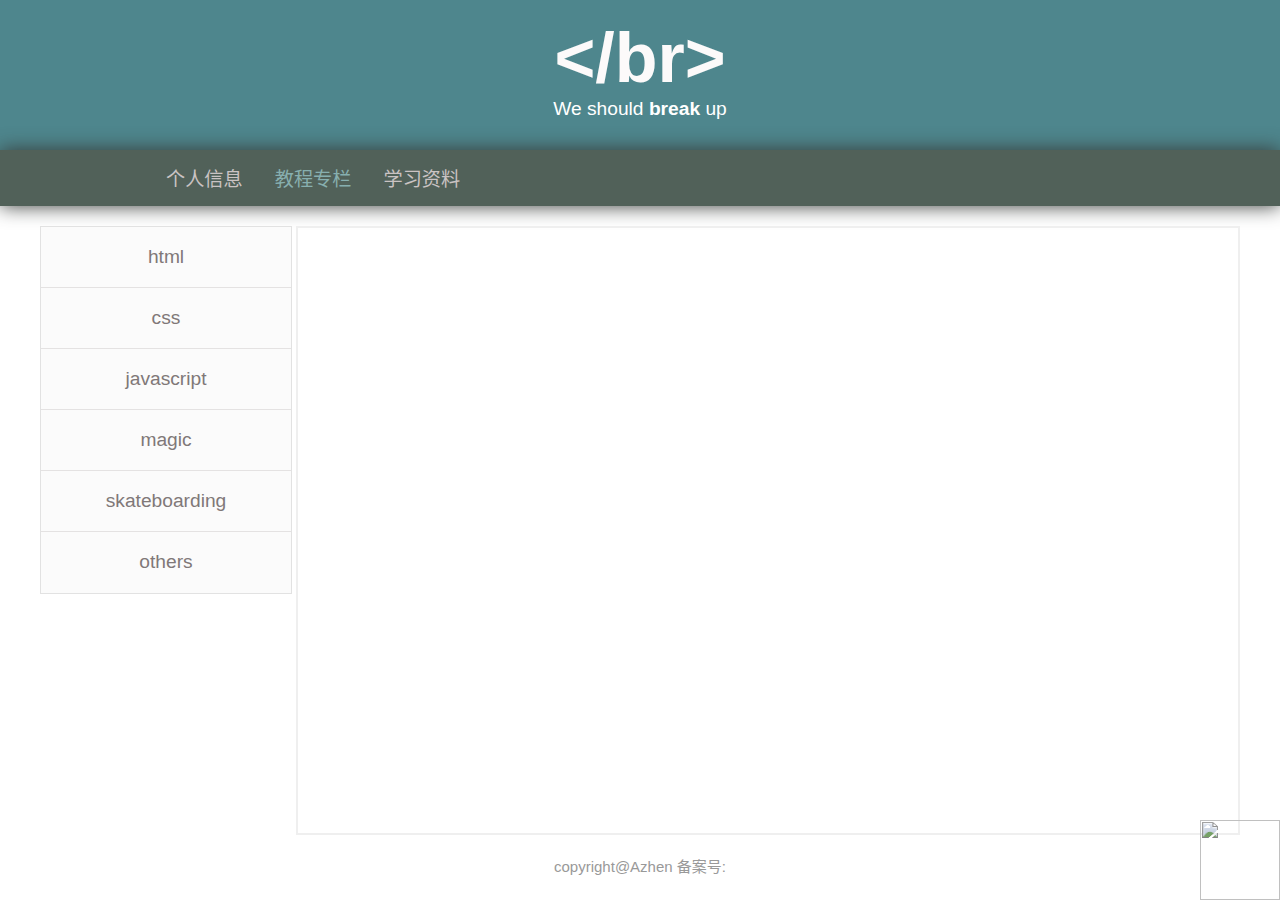
==== mypage2.htm @ 8c121345 "Add files via upload" ====
<!doctype html>
<html lang="en">
 <head>
  <meta charset="UTF-8">
  <meta name="Generator" content="EditPlus®">
  <meta name="Author" content="王震">
  <meta name="Keywords" content="17020031073">
  <meta name="Description" content="计算机科学与技术2班">
  <title>My House</title>
  <script src="myScript.js"></script><!--javascript的引用-->
  <script  src="jquery-3.4.1.min.js"></script><!--jquery最新的库-->
  <link rel="stylesheet" type="text/css" href="myhouse1.css" />
 </head>



<body>
   
<!--头部----------------------->
<div class="container-head"><!--网页最上面的部分--0------->
    <div class="container-head-p">
    <p class="p"><</p><p class="p">/br></p>
</br>
    <p style="font-weight:lighter;">We should <p style="font-weight:900;">break </p></p><p style="font-weight:lighter;">up</p>
</div>
</div>
<!--导航栏------------------------>
<div class="manu">
    <ul>
        <li ><a  id="grxx" href="mypage1.htm">个人信息</a></li>
        <li><a id="jczl" href="mypage2.htm"style="color:rgb(135, 175, 175)">教程专栏</a></li>
      
        <li><a id="zlxz" href="mypage3.php">学习资料</a></li>
        </ul>
</div>
<!--内容部分-------------------->
<div class="main">
    <div class="siderbarleft2">
        <div class="teach" ><a class="teacha" href="https://www.runoob.com/html/html-tutorial.html" target="iframe_a">html</a></div>
        <div class="teach"><a class="teacha" href="https://www.runoob.com/css/css-tutorial.html" target="iframe_a">css</a></div>
        <div class="teach"><a class="teacha" href="https://www.runoob.com/js/js-tutorial.html" target="iframe_a">javascript</a></div>
        <div class="teach"><a class="teacha" href="http://www.magicyou.net/" target="iframe_a">magic</a></div>
        <div class="teach"><a class="teacha" href="http://www.whatsupmag.cn/" target="iframe_a">skateboarding</a></div>
        <div class="other"><a class="teacha" href="http://wikipedia.moesalih.com/" target="iframe_a">others</a></div>
    </div>

    <div class="siderbarright2" >
        <iframe  scrolling="no" name="iframe_a" src="https://www.runoob.com/html/html-tutorial.html" width="940px" height="600px" frameborder="0"></iframe>
    </div>
</div>
<!--末尾部分-->
<div id="bottom">
    <p class="copyright">copyright@Azhen 备案号:</p>
</div>

 <img id="azhen" src="images/azhen.jpg" >
 <img onmouseover="In()" onmouseout="Out()" src="images/weixin.png" style="filter:grayscale(50%); width: 80px; height: 80px;position: fixed;bottom: 0;right: 0;">
  
</body>
</html>
---- myhouse1.css ----
body {
    margin: 0;
    font-size: 1.2em;
    font-family: Helvetica Neue,Helvetica,PingFang SC,Hiragino Sans GB,Microsoft YaHei,Noto Sans CJK SC,WenQuanYi Micro Hei,Arial,sans-serif;
    

	

}
.container-head /******头部样式*****/
{
	height: 150px;
	width:100%;
	min-width: 1200px;
	background-color:#4e868d;
	white-space: nowrap;
	text-align: center;
	color:rgb(255, 255, 255);
	user-select:none;
}
.container-head p{display: inline;}
.p{
	

	font-weight:bold;
	color: rgb(252, 250, 250);
	font-size: 70px;


}
.container-head-p{top: 18px;margin: auto;position: relative;	}
.manu
{
	min-width: 1200px;
	margin:0px;
	width:100%;
	background-color: rgb(81, 97, 89);
	box-shadow: 0 0 20px #373b39; 
}
ul {
	position: relative;
    list-style-type: none;
    margin: 0;
	padding: 0;
	overflow: hidden;
	left: 150px;
	width: 80%;
	min-width: 1200px;
}
li
{
	float: left;
}
li a {
    display: block;
    color: rgb(202, 195, 195);
    text-align: center;
    padding: 14px 16px;
	text-decoration: none;
}
.hz
{
	font-family:FangSong,SimHei,Wawati SC,STXingkai, STHupo,Arial, Helvetica, tahoma, verdana, ����, SimSun, ����ϸ��, STXihei, sans-serif;
	font-size:27px;
	text-align:center;
	border-radius: 10px;
	
	margin-left: 50px;
	margin-right: 50px;
	
	position: relative;
	background-color: rgb(255, 255, 255);

	
}


h1 /*****文字样式*****/
{
    
	font-size:27px;
	width: 160px;
    height: 39px;
	margin-top: 14px;
}
.main
{
	width: 1200px;
	top:20px;
	margin: 0 auto;
	position: relative;
	overflow: hidden;
}

.siderbarleft
{  
	width: 250px;
	height: 450px;
	background-color: #fbfbfb;
	text-align: center;
	float: left;
	overflow: hidden;
	margin: auto;
	border-radius: 25px;
	border: 1px solid #efefef;
}
.siderbarmiddle
{  
	width: 1200px;
	float: left;
	overflow: hidden;
	margin: auto;
}


.siderbarright
{
	width: 940px;
	background:url(images/madin.jpg);
	background-repeat:no-repeat;
	background-size:200px 200px;
	background-position: right bottom;
	background-color: rgb(255, 255, 255);
	filter:grayscale(50%);
	float: right;
	position: relative;
	border: 2px solid #efefef;
}
.hp
{
	width:100px;
	background-color: rgb(69, 128, 115);
	height: 100px;
	border-radius: 200px;
	display:inline-block;
	overflow: hidden;
	margin: 20px;
}
#bottom
{
	position: relative;
	top: 20px;
    width: 100%;
    height: 50px;
  
}
#bottom .copyright {
    font-size: 15px;
    color: #999;
    margin: 0 auto;
    width: 100%;
    text-align: center;
	padding: 20px 0;
}
.name
{
	text-align: center;
	color: #646665;
	margin:auto 5px;

}
.information
{
	text-align: center;
	color: #5e5e5e;
	margin:auto 5px;

}

#azhen
{
	background-color: rgb(255, 255, 255);
	box-shadow: 0 0 20px #373b39;  width: 150px; height: 150px; position: fixed;bottom:80px;right: 20px; display: none;
}
div{display: block;}
a, abbr, address, blockquote, body, caption, cite, code, dd, del, dfn, div, dl, dt, em, fieldset, form, h1, h2, h3, h4, h5, h6, html, iframe, img, ins, label, legend, li, object, ol, p, pre, q, small, span, strong, sub, sup, table, tbody, td, tfoot, th, thead, tr, ul {
    border: 0;
    margin: 0;
    padding: 0;
}
.copyright, .fivecol {
    width: 14%;
}
.container, .row, body {
    min-width: 0;
    margin-left: 0;
    margin-right: 0;
    padding-left: 0;
    padding-right: 0;
}
.row{
	width:100%;
	max-width: 1260px;
	min-width: 755px;
	margin:0 auto;
	overflow:hidden;
}
.left-column{
	display: none;
}
.fourcol, .left-column {
    width: 14%;
    display: block;
}

#grxx:hover{
	color: rgb(135, 175, 175);
}

#jczl:hover{
	color: rgb(135, 175, 175);
}

#zlxz:hover{
	color: rgb(135, 175, 175);
}
.word{
	top:20px;
	position: relative;
	margin-left: 120px;
	width: 450px;
	word-spacing: 4px;
	/*border:2px solid #efefef;*/
	padding:auto 50px;
	margin-bottom: 110px;
	font-weight: lighter;
}
.siderbarleft2
{  
	width: 250px;
	
	text-align: center;
	float: left;
	overflow: hidden;
	margin: 0;
	border: 1px solid #e2e2e2;
	background-color: #fbfbfb;
}
.teach{
	width:100%;
	height: 60px;
	text-align: center;
	color: rgb(128, 120, 120);
	border-bottom-style:solid;
	border-width:1px;
	border-color: #e4e2e2;
	line-height:60px;
	padding: auto;
	vertical-align:middle;
}
.other{
	width:100%;
	height: 60px;
	text-align: center;
	color: rgb(128, 120, 120);
	line-height:60px;
	padding: auto;
	margin-bottom: 1px;
}
.teach:hover{
	width:100%;
	height: 60px;
	text-align: center;
	color: rgb(118, 165, 143);
	border-bottom-style:solid;
	border-width:1px;
	border-color: #e4e2e2;
	line-height:60px;
	padding: auto;
	vertical-align:middle;
	text-decoration: underline;
	font-size: 1.1em;
}
.other:hover{
	width:100%;
	height: 60px;
	text-align: center;
	color: rgb(118, 165, 143);
	line-height:60px;
	padding: auto;
	margin-bottom: 1px;
	text-decoration: underline;
	font-size: 1.1em;
}
.teacha{
	text-decoration: none;
	color: rgb(128, 120, 120);
}
.teacha:hover{
	color: rgb(118, 165, 143);
}
.siderbarright2
{
	width: 940px;
	float: right;
	position: relative;
	border: 2px solid #efefef;
}
.link{
	width:800px;
	height: 85px;
	border: 1px solid #dddddd;
	position: relative;
	/*left: 50px;*/
	margin:10px auto;
	border-radius: 10px;
	background-color: #fbfbfb;
	
}
.linkcopy:hover{
	background-color: #c4e2e6;
	color:rgb(42, 85, 56);
	border-color: rgb(42, 85, 56);
}
.linkcopy{
	font-size: 17px;
	position: relative;
	bottom: -20px;
	right:38px;
	float: right;
	padding:2px 25px;
	border: 1px solid rgb(134, 134, 134);
	border-radius: 10px;
	color: rgb(92, 88, 88);
}
.linkname{
	position: relative;
	float: left;
	top:5px;
	left:10px;
	overflow: hidden;
	font-size: 20px;
	color: rgb(92, 88, 88);
	margin-right: 10px;
}
.linksize{
	position: relative;
	float: left;
	top:5px;
	left:200px;
	overflow: hidden;
	font-size: 20px;
	color: rgb(92, 88, 88);
}
.linkcode{
	position: relative;
	margin-left: 200px;
	top:5px;
	left:434px;
	overflow: hidden;
	font-size: 20px;
	color: rgb(92, 88, 88);
}
.linklink{
	position: relative;
	font-size: 20px;
	left:10px;
	margin-top: 17px;
	color: rgb(92, 88, 88);
	border:  0px solid rgb(170, 178, 180);
	padding: 0;
	width: 60px;
	float: left;
}
.magnet {
    margin-top: 7px;
    width: 500px;
	height: 25px;
	text-align: left;
	min-height: 10px;
	font-size: 20px;
    background-color: #fbfbfb;
    border: 0px solid rgb(170, 178, 180);
	border-radius: 4px;
	line-height:20px;
	margin-top: 20px;
	margin-left: 0.5em;
	color: rgb(92, 88, 88);
}
.magnet1{
    margin-top: 7px;
    width: 500px;
	height: 25px;
	text-align: left;
	min-height: 10px;
	font-size: 20px;
    background-color: #fbfbfb;
    border: 0px solid rgb(170, 178, 180);
	border-radius: 4px;
	line-height:20px;
	margin-top: 20px;
	margin-left: 0.5em;
	color: rgb(92, 88, 88);
}
.magnet2{
    margin-top: 7px;
    width: 500px;
	height: 25px;
	text-align: left;
	min-height: 10px;
	font-size: 20px;
    background-color: #fbfbfb;
    border: 0px solid rgb(170, 178, 180);
	border-radius: 4px;
	line-height:20px;
	margin-top: 20px;
	margin-left: 0.5em;
	color: rgb(92, 88, 88);
}
.magnet3{
    margin-top: 7px;
    width: 510px;
	height: 25px;
	text-align: left;
	min-height: 10px;
	font-size: 20px;
    background-color: #fbfbfb;
    border: 0px solid rgb(170, 178, 180);
	border-radius: 4px;
	line-height:20px;
	margin-top: 20px;
	margin-left: 0.5em;
	color: rgb(92, 88, 88);
}
.magnet4{
    margin-top: 7px;
    width: 510px;
	height: 25px;
	text-align: left;
	min-height: 10px;
	font-size: 20px;
    background-color: #fbfbfb;
    border: 0px solid rgb(170, 178, 180);
	border-radius: 4px;
	line-height:20px;
	margin-top: 20px;
	margin-left: 0.5em;
	color: rgb(92, 88, 88);
}
.magnet5{
    margin-top: 7px;
    width: 510px;
	height: 25px;
	text-align: left;
	min-height: 10px;
	font-size: 20px;
    background-color: #fbfbfb;
    border: 0px solid rgb(170, 178, 180);
	border-radius: 4px;
	line-height:20px;
	margin-top: 20px;
	margin-left: 0.5em;
	color: rgb(92, 88, 88);
}
.magnet6{
    margin-top: 7px;
    width: 510px;
	height: 25px;
	text-align: left;
	min-height: 10px;
	font-size: 20px;
    background-color: #fbfbfb;
    border: 0px solid rgb(170, 178, 180);
	border-radius: 4px;
	line-height:20px;
	margin-top: 20px;
	margin-left: 0.5em;
	color: rgb(92, 88, 88);
}
.magnet7{
    margin-top: 7px;
    width: 510px;
	height: 25px;
	text-align: left;
	min-height: 10px;
	font-size: 20px;
    background-color: #fbfbfb;
    border: 0px solid rgb(170, 178, 180);
	border-radius: 4px;
	line-height:20px;
	margin-top: 20px;
	margin-left: 0.5em;
	color: rgb(92, 88, 88);
}
.magnet8{
    margin-top: 7px;
    width: 510px;
	height: 25px;
	text-align: left;
	min-height: 10px;
	font-size: 20px;
    background-color: #fbfbfb;
    border: 0px solid rgb(170, 178, 180);
	border-radius: 4px;
	line-height:20px;
	margin-top: 20px;
	margin-left: 0.5em;
	color: rgb(92, 88, 88);
}




   
textarea {

    -webkit-appearance: textarea;
    background-color: white;
    -webkit-rtl-ordering: logical;
    flex-direction: column;
    resize: none;;
    cursor: text;
    white-space: pre-wrap;
    word-wrap: break-word;
	letter-spacing: normal;
    word-spacing: normal;
    text-transform: none;
    text-indent: 0px;
    text-shadow: none;
	display: inline;
	overflow: auto;
    font-family: inherit;
    font-size: inherit;
	line-height: inherit;
	margin: 0;
    font: inherit;
	color: inherit;
	box-sizing: border-box;

}
#LinknamevalueInput{
	
	position: absolute;
	height: 20px;
	font-size: 20px;
	top:6px;
	left: 66px;
	background-color: #fbfbfb;
	border-width: 1px;
	border-style:none none solid none;
	
}
#LinksizevalueInput{
	
	position: absolute;
	height: 20px;
	font-size: 20px;
	width: 100px;
	left: 456px;
	top:6px;
	background-color: #fbfbfb;
	border-width: 1px;
	border-style:none none solid none;
}
#LinkcodevalueInput{
	position: absolute;
	height: 20px;
	font-size: 20px;
	width: 50px;
	right:30px;
	top:6px;
	background-color: #fbfbfb;
	border-width: 1px;
	border-style:none none solid none;
}
#LinklinkvalueInput{
	position: absolute;
	height: 20px;
	font-size: 20px;
	width: 500px;
	left: 65px;
	bottom:13px;
	background-color: #fbfbfb;
	border-width: 1px;
	border-style:none none solid none;
}
.linknameInput{
	position: absolute;
	float: left;
	top:5px;
	left:10px;
	overflow: hidden;
	font-size: 20px;
	color: rgb(92, 88, 88);
	margin-right: 10px;
}
.linksizeInput{
	position: absolute;

	top:5px;
	left:400px;
	overflow: hidden;
	font-size: 20px;
	color: rgb(92, 88, 88);
}
.linkcopyInput:hover{
	background-color: #c4e2e6;
	color:rgb(42, 85, 56);
	border-color: rgb(42, 85, 56);
}
.linkcopyInput{
	font-size: 17px;
	position: absolute;
	bottom: 8px;
	right:38px;
	float: right;
	padding:2px 25px;
	border: 1px solid rgb(134, 134, 134);
	border-radius: 10px;
	color: rgb(92, 88, 88);
	background-color: #fbfbfb;
}
.linkcodeInput{
	position: absolute;
	font-size: 17px;
	top:5px;
	right: 87px;
	overflow: hidden;
	font-size: 20px;
	color: rgb(92, 88, 88);
}
.linklinkInput{
	position: absolute;
	font-size: 20px;
	left:10px;
	bottom: 12px;
	color: rgb(92, 88, 88);
	
	padding: 0;
	width: 60px;
	float: left;
}
.magnetInput {
    margin-top: 7px;
    width: 500px;
	height: 25px;
	text-align: left;
	min-height: 10px;
	font-size: 20px;
    background-color: rgb(230, 238, 240);
    border: 0px solid rgb(170, 178, 180);
	border-radius: 4px;
	line-height:20px;
	margin-top: 20px;
	margin-left: 0.5em;
	color: rgb(92, 88, 88);
}
.feedback-btn {
	font-size: 14px;
	position: fixed;
	bottom: -3px;
	right: 60px;
	width: auto;
	display:none;
  }
  .fa-angle-up{
	font-family:FontAwesome;
	font-style:normal;
	content:"\f106";}
  .fa{
	display:inline-block;
	font:normal normal normal 14px/1 FontAwesome;
	font-size:inherit;text-rendering:auto;
	-webkit-font-smoothing:antialiased;
	-moz-osx-font-smoothing:grayscale}
  .go-top{border-bottom:1px solid #eee}
#btnplus{
	width: 80px;
	background-color: #4e868d;
}
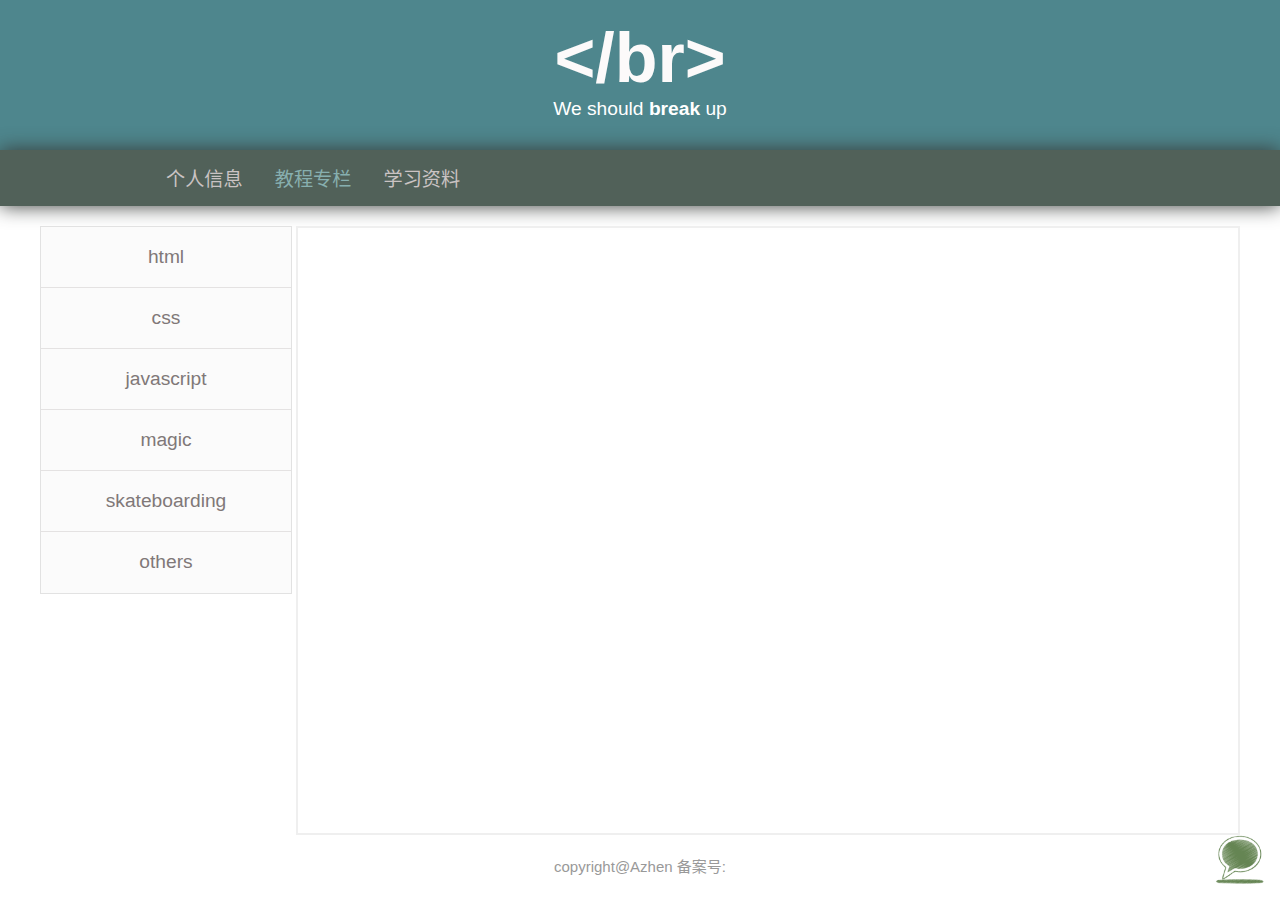
==== commit 62f4954c: "Update mypage2.htm" ====
--- a/mypage2.htm
+++ b/mypage2.htm
@@ -27,7 +27,7 @@
 <!--导航栏------------------------>
 <div class="manu">
     <ul>
-        <li ><a  id="grxx" href="mypage1.htm">个人信息</a></li>
+        <li ><a  id="grxx" href="index.html">个人信息</a></li>
         <li><a id="jczl" href="mypage2.htm"style="color:rgb(135, 175, 175)">教程专栏</a></li>
       
         <li><a id="zlxz" href="mypage3.php">学习资料</a></li>
@@ -53,8 +53,8 @@
     <p class="copyright">copyright@Azhen 备案号:</p>
 </div>
 
- <img id="azhen" src="images/azhen.jpg" >
- <img onmouseover="In()" onmouseout="Out()" src="images/weixin.png" style="filter:grayscale(50%); width: 80px; height: 80px;position: fixed;bottom: 0;right: 0;">
+ <img id="azhen" src="azhen.jpg" >
+ <img onmouseover="In()" onmouseout="Out()" src="weixin.png" style="filter:grayscale(50%); width: 80px; height: 80px;position: fixed;bottom: 0;right: 0;">
   
 </body>
 </html>
